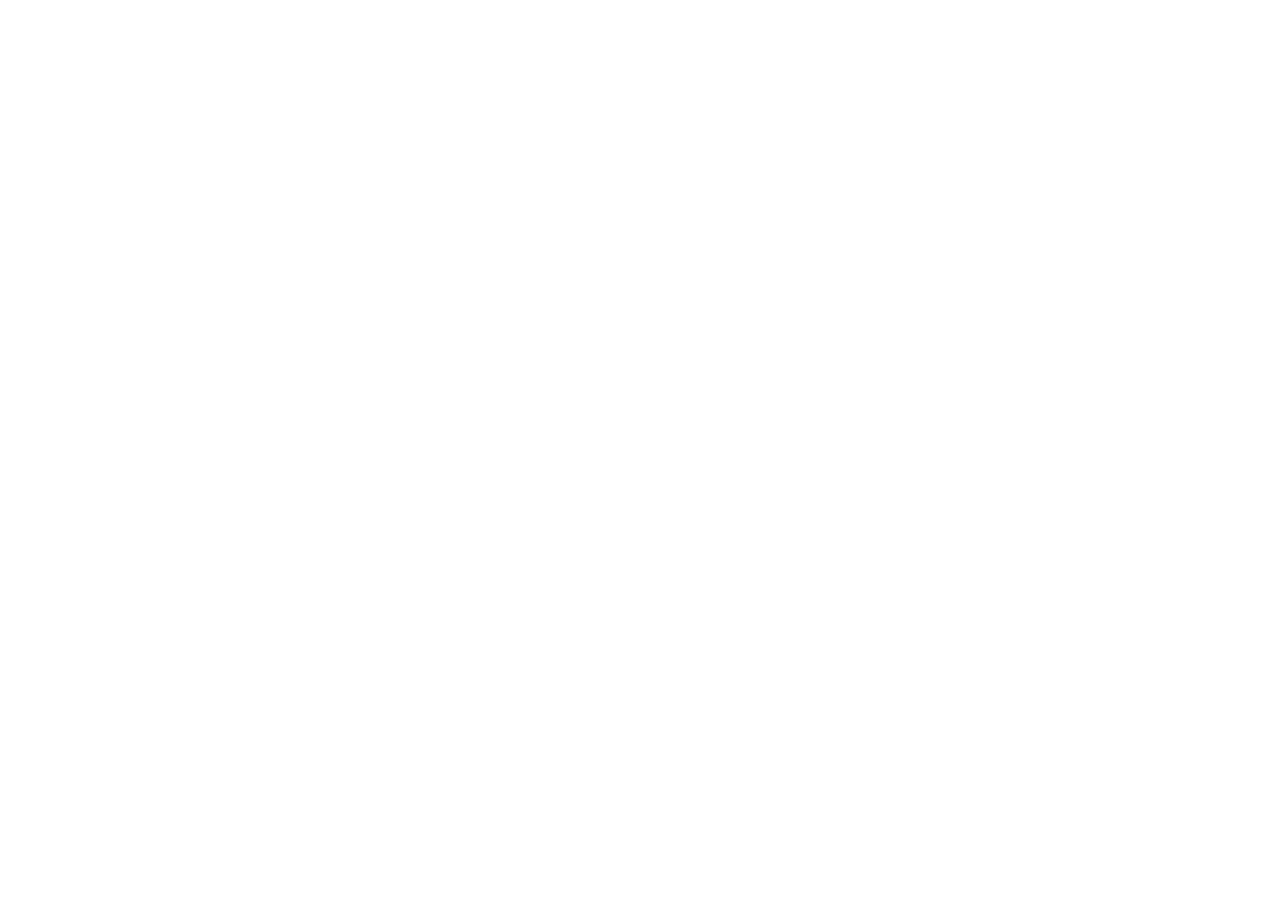
==== product-details.html @ 90222503 "Add files via upload" ====
<!DOCTYPE html>
<html lang="en">
<head>
    <meta charset="UTF-8">
    <meta name="viewport" content="width=device-width, initial-scale=1.0">
    <title>Product Details</title>
</head>
<body>
    <div id="product-details">
        </div>
    <script src="product-details.js"></script>
</body>
</html>
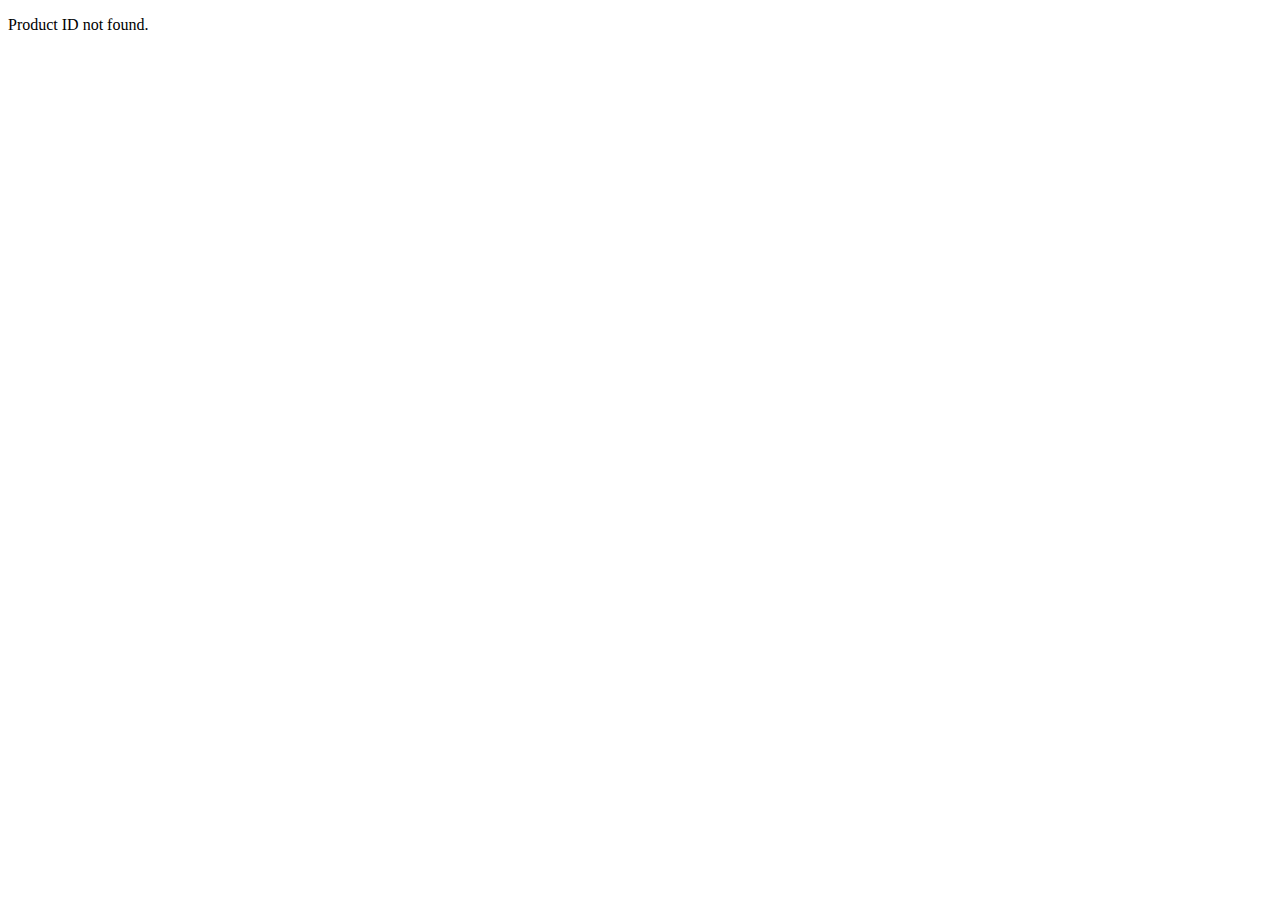
==== commit c382858c: "Update product-details.html" ====
--- a/product-details.html
+++ b/product-details.html
@@ -8,6 +8,6 @@
 <body>
     <div id="product-details">
         </div>
-    <script src="product-details.js"></script>
+<script type="module" src="/product-details.js"></script>
 </body>
-</html>+</html>
